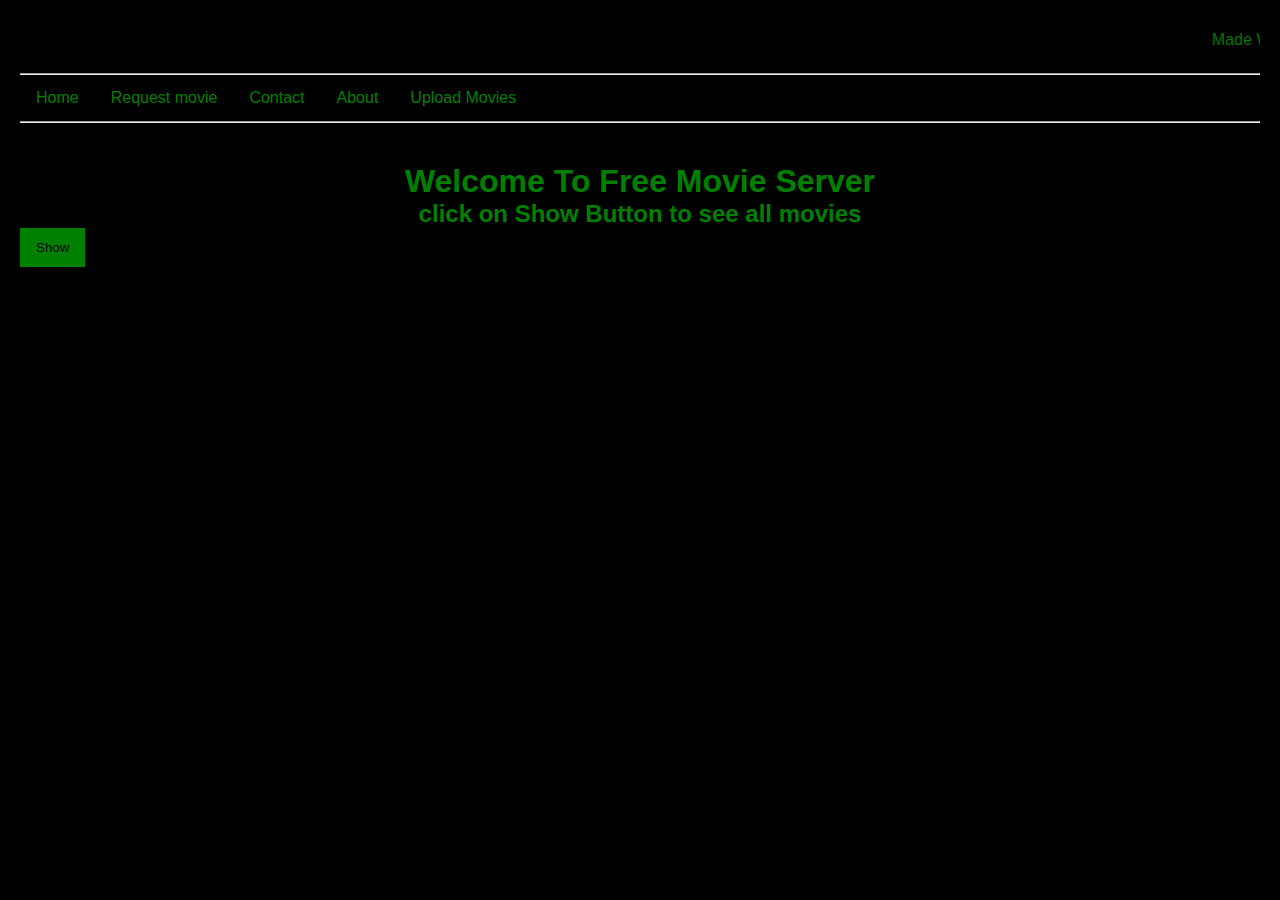
==== services/frontend/index.html @ 3458d46d "add: prepare frontend codes" ====
<!DOCTYPE html>
<html>

<head>
  <meta name="viewport" content="width=device-width, initial-scale=1.0">
  <meta charset='utf-8'>
  <title>Deven Rathod -Free Movie Server</title>
  <link rel="stylesheet" href="style.css" />
  <script src="script.js"></script>


</head>

<div class="c2">
  <marquee>
    <p>Made With 💙
      by Deven </p>
  </marquee>
</div>

<body>
  <header>
    <div class="nav">
      <hr />
      <nav>

        <ul>
          <li><a href="index.html">Home</a></li>
          <li><a href="https://api.whatsapp.com/send?phone=+911234567890&text=please%20add%20the%20movie">Request
              movie</a></li>
          <li><a href="https://api.whatsapp.com/send?phone=+911234567890&text=want%20to%20contact%20you">Contact</a>
          </li>
          <li><a href="about.html">About</a></li>
          <li><a href="upload.html">Upload Movies</a></li>

        </ul>

      </nav>
      <hr />
    </div>
    <h1 class="headh1">Welcome To Free Movie Server</h1>
    <h2 class="headh1">click on Show Button to see all movies</h2>

    <button class="nbtn" onclick="filterSelection('all')">Show</button>

  </header>

  <!-- Implemented Movie cards -->
  <div class="cards">
    <li>
      <a href="movie.html" download>
        <div class="row">
          <div class="column nature">
            <div class="content">
              <img src="assets/1.jpg" alt="Mountains" style="width:100%">
              <h4>Evil Dead 2013</h4>
            </div>
          </div>
        </div>
      </a>
    </li>
    <li>
      <a href="movie.html" download>
        <div class="row">
          <div class="column nature">
            <div class="content">
              <img src="assets/2.jpg" alt="Mountains" style="width:100%">
              <h4>Evil Dead 2013</h4>
            </div>
          </div>
        </div>
      </a>
    </li>
    <li>
      <a href="movie.html" download>
        <div class="row">
          <div class="column nature">
            <div class="content">
              <img src="assets/3.jpg" alt="Mountains" style="width:100%">
              <h4>Evil Dead 2013</h4>
            </div>
          </div>
        </div>
      </a>
    </li>
    <li>
      <a href="movie.html" download>
        <div class="row">
          <div class="column nature">
            <div class="content">
              <img src="assets/4.jpg" alt="Mountains" style="width:100%">
              <h4>Evil Dead 2013</h4>
            </div>
          </div>
        </div>
      </a>
    </li>
    <li>
      <a href="movie.html" download>
        <div class="row">
          <div class="column nature">
            <div class="content">
              <img src="assets/5.jpg" alt="Mountains" style="width:100%">
              <h4>Evil Dead 2013</h4>
            </div>
          </div>
        </div>
      </a>
    </li>
    <li>
      <a href="movie.html" download>
        <div class="row">
          <div class="column nature">
            <div class="content">
              <img src="assets/6.jpg" alt="Mountains" style="width:100%">
              <h4>Evil Dead 2013</h4>
            </div>
          </div>
        </div>
      </a>
    </li>
    <li>
      <a href="movie.html" download>
        <div class="row">
          <div class="column nature">
            <div class="content">
              <img src="assets/7.jpg" alt="Mountains" style="width:100%">
              <h4>Evil Dead 2013</h4>
            </div>
          </div>
        </div>
      </a>
    </li>
    <li>
      <a href="movie.html" download>
        <div class="row">
          <div class="column nature">
            <div class="content">
              <img src="assets/8.jpg" alt="Mountains" style="width:100%">
              <h4>Evil Dead 2013</h4>
            </div>
          </div>
        </div>
      </a>
    </li>
  </div>
  <!-- Implemented Movie cards end-->

  <!-- <footer>
    <div>
      Created by DevelopeSpot
    </div>
  </footer> -->
</body>

</html>
---- services/frontend/style.css ----
* {
	 margin:0;
	 padding:0;
  box-sizing:border-box;
}

 body{
    background-color: black;
    padding: 20px;
    font-family: Arial;
    }

   h1,h2{
    color: green;
    text-align: center;
   }

   nav{
    color: green
  
 }
/* 
   p1{
    text-align: center;
    color: green;
   } */
  

 
.upspace{
  padding-top: 150px;
}
.card{

  align-content: center;
  border-radius: 50%;
  
}

.container {
  position: relative;
  width: 30%;
  display: block;
  margin-left: auto;
  margin-right: auto;
  width: 30%;
  border-radius: 70%
}

.image {
  display: block;
  width: 100%;
  height: auto;
  border-radius: 70%
}

.overlay {
  position: absolute;
  top: 0;
  bottom: 0;
  left: 0;
  right: 0;
  height: 100%;
  width: 100%;
  opacity: 0;
  transition: .5s ease;
  background-color: green;
}

.container:hover .overlay {
  opacity: 1;
  border-radius: 70%
}

.text {
  color: white;
  font-size: 20px;
  position: absolute;
  top: 50%;
  left: 50%;
  transform: translate(-50%, -50%);
  -ms-transform: translate(-50%, -50%);
}

ul {
  list-style-type: none;
  margin: 0;
  padding: 0;
  overflow: hidden;
  background-color: black;
}

li {
  float: left;
}

li a {
  display: block;
  color: green;
  text-align: center;
  padding: 14px 16px;
  text-decoration: none;

}


li a:hover {
  background-color: white;

} 

/* Center website */
.main {
  max-width: 1000px;
  margin: auto;
}



.row {
  margin: 8px -16px;
}

/* Add padding BETWEEN each column (if you want) */
.row,
.row > .column {
  padding: 8px;
}

/* Create three equal columns that floats next to each other */
.column {
  float: left;
  width: 33.33%;
  display: none; 
  padding: 20px;
  /* Hide columns by default */
}

/* Clear floats after rows */
.row:after {
  content: "";
  display: table;
  clear: both;
}

/* Content */
.content {
  background-color: white;
  padding: 10px;
}

/* The "show" class is added to the filtered elements */
.show {
  display: block;
}

/* Style the buttons */
.nbtn {
  border: none;
  outline: none;
  padding: 12px 16px;
  background-color: green;
  text-align: center;
  position: center;

}
button{
	
  margin: auto;

}
button:hover{
	background-color:balck;
color:white;
}


/* Add a dark background color to the active button */
.btn.active {
  background-color: green;
   color: black;
   padding-left: 50px;
   width: 100%;
}
.showbtn{
	padding-left: 80px;


}
/*code changes by {SD} is from here*/
.headh1{
    text-align: center;
} 
.c2{
  text-align: center;
  padding-bottom: 20px;
  color: green;
  text-align: center;
  padding-top: 10px;
 }
 header h1 {
   margin-top:40px;
 }
 h4{
   text-align: center;
   text-transform:capitalize;
 }
 /* .cards .column nature{
   box-shadow: 2px 2px 4px green;
 } */
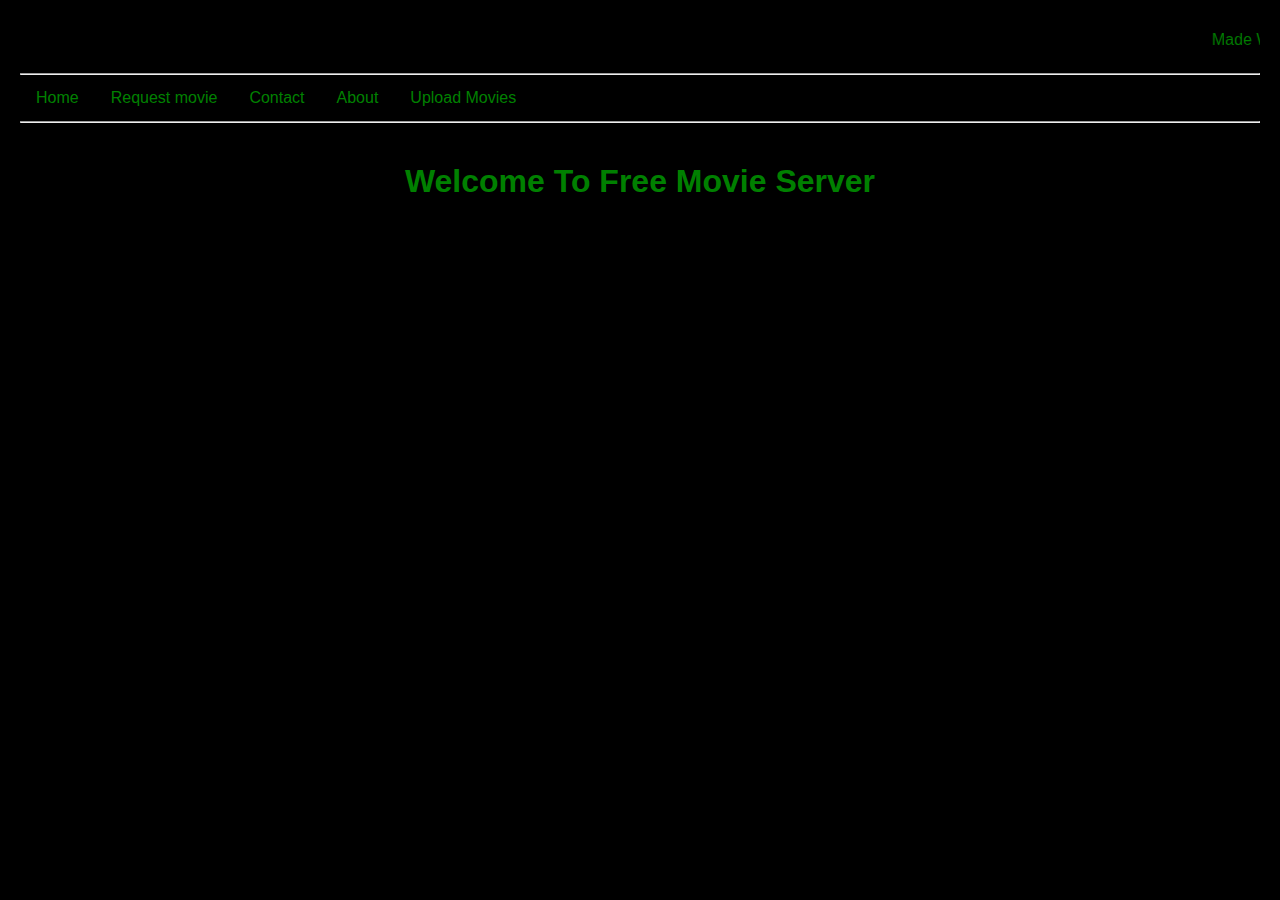
==== commit e5b7e34c: "update: frontend" ====
--- a/services/frontend/index.html
+++ b/services/frontend/index.html
@@ -6,9 +6,7 @@
   <meta charset='utf-8'>
   <title>Deven Rathod -Free Movie Server</title>
   <link rel="stylesheet" href="style.css" />
-  <script src="script.js"></script>
-
-
+  <script defer src="script.js"></script>
 </head>
 
 <div class="c2">
@@ -39,110 +37,14 @@
       <hr />
     </div>
     <h1 class="headh1">Welcome To Free Movie Server</h1>
-    <h2 class="headh1">click on Show Button to see all movies</h2>
+    <!-- <h2 class="headh1">click on Show Button to see all movies</h2>
 
-    <button class="nbtn" onclick="filterSelection('all')">Show</button>
+    <button class="nbtn" onclick="filterSelection('all')">Show</button> -->
 
   </header>
 
   <!-- Implemented Movie cards -->
   <div class="cards">
-    <li>
-      <a href="movie.html" download>
-        <div class="row">
-          <div class="column nature">
-            <div class="content">
-              <img src="assets/1.jpg" alt="Mountains" style="width:100%">
-              <h4>Evil Dead 2013</h4>
-            </div>
-          </div>
-        </div>
-      </a>
-    </li>
-    <li>
-      <a href="movie.html" download>
-        <div class="row">
-          <div class="column nature">
-            <div class="content">
-              <img src="assets/2.jpg" alt="Mountains" style="width:100%">
-              <h4>Evil Dead 2013</h4>
-            </div>
-          </div>
-        </div>
-      </a>
-    </li>
-    <li>
-      <a href="movie.html" download>
-        <div class="row">
-          <div class="column nature">
-            <div class="content">
-              <img src="assets/3.jpg" alt="Mountains" style="width:100%">
-              <h4>Evil Dead 2013</h4>
-            </div>
-          </div>
-        </div>
-      </a>
-    </li>
-    <li>
-      <a href="movie.html" download>
-        <div class="row">
-          <div class="column nature">
-            <div class="content">
-              <img src="assets/4.jpg" alt="Mountains" style="width:100%">
-              <h4>Evil Dead 2013</h4>
-            </div>
-          </div>
-        </div>
-      </a>
-    </li>
-    <li>
-      <a href="movie.html" download>
-        <div class="row">
-          <div class="column nature">
-            <div class="content">
-              <img src="assets/5.jpg" alt="Mountains" style="width:100%">
-              <h4>Evil Dead 2013</h4>
-            </div>
-          </div>
-        </div>
-      </a>
-    </li>
-    <li>
-      <a href="movie.html" download>
-        <div class="row">
-          <div class="column nature">
-            <div class="content">
-              <img src="assets/6.jpg" alt="Mountains" style="width:100%">
-              <h4>Evil Dead 2013</h4>
-            </div>
-          </div>
-        </div>
-      </a>
-    </li>
-    <li>
-      <a href="movie.html" download>
-        <div class="row">
-          <div class="column nature">
-            <div class="content">
-              <img src="assets/7.jpg" alt="Mountains" style="width:100%">
-              <h4>Evil Dead 2013</h4>
-            </div>
-          </div>
-        </div>
-      </a>
-    </li>
-    <li>
-      <a href="movie.html" download>
-        <div class="row">
-          <div class="column nature">
-            <div class="content">
-              <img src="assets/8.jpg" alt="Mountains" style="width:100%">
-              <h4>Evil Dead 2013</h4>
-            </div>
-          </div>
-        </div>
-      </a>
-    </li>
   </div>
   <!-- Implemented Movie cards end-->
 
--- a/services/frontend/style.css
+++ b/services/frontend/style.css
@@ -1,41 +1,36 @@
-
- * {
-	 margin:0;
-	 padding:0;
-  box-sizing:border-box;
-}
-
- body{
-    background-color: black;
-    padding: 20px;
-    font-family: Arial;
-    }
-
-   h1,h2{
-    color: green;
-    text-align: center;
-   }
-
-   nav{
-    color: green
-  
- }
+* {
+  margin: 0;
+  padding: 0;
+  box-sizing: border-box;
+}
+
+body {
+  background-color: black;
+  padding: 20px;
+  font-family: Arial;
+}
+
+h1,
+h2 {
+  color: green;
+  text-align: center;
+}
+
+nav {
+  color: green;
+}
 /* 
    p1{
     text-align: center;
     color: green;
    } */
-  
-
- 
-.upspace{
+
+.upspace {
   padding-top: 150px;
 }
-.card{
-
+.card {
   align-content: center;
   border-radius: 50%;
-  
 }
 
 .container {
@@ -45,14 +40,14 @@
   margin-left: auto;
   margin-right: auto;
   width: 30%;
-  border-radius: 70%
+  border-radius: 70%;
 }
 
 .image {
   display: block;
   width: 100%;
   height: auto;
-  border-radius: 70%
+  border-radius: 70%;
 }
 
 .overlay {
@@ -64,13 +59,13 @@
   height: 100%;
   width: 100%;
   opacity: 0;
-  transition: .5s ease;
+  transition: 0.5s ease;
   background-color: green;
 }
 
 .container:hover .overlay {
   opacity: 1;
-  border-radius: 70%
+  border-radius: 70%;
 }
 
 .text {
@@ -101,14 +96,11 @@
   text-align: center;
   padding: 14px 16px;
   text-decoration: none;
-
-}
-
+}
 
 li a:hover {
   background-color: white;
-
-} 
+}
 
 /* Center website */
 .main {
@@ -116,8 +108,6 @@
   margin: auto;
 }
 
-
-
 .row {
   margin: 8px -16px;
 }
@@ -132,14 +122,14 @@
 .column {
   float: left;
   width: 33.33%;
-  display: none; 
+  display: none;
   padding: 20px;
   /* Hide columns by default */
 }
 
 /* Clear floats after rows */
 .row:after {
-  content: "";
+  content: '';
   display: table;
   clear: both;
 }
@@ -163,49 +153,60 @@
   background-color: green;
   text-align: center;
   position: center;
-
-}
-button{
-	
+}
+button {
   margin: auto;
-
-}
-button:hover{
-	background-color:balck;
-color:white;
-}
-
+}
+button:hover {
+  background-color: balck;
+  color: white;
+}
 
 /* Add a dark background color to the active button */
 .btn.active {
   background-color: green;
-   color: black;
-   padding-left: 50px;
-   width: 100%;
-}
-.showbtn{
-	padding-left: 80px;
-
-
+  color: black;
+  padding-left: 50px;
+  width: 100%;
+}
+.showbtn {
+  padding-left: 80px;
 }
 /*code changes by {SD} is from here*/
-.headh1{
-    text-align: center;
-} 
-.c2{
+.headh1 {
+  text-align: center;
+}
+.c2 {
   text-align: center;
   padding-bottom: 20px;
   color: green;
   text-align: center;
   padding-top: 10px;
- }
- header h1 {
-   margin-top:40px;
- }
- h4{
-   text-align: center;
-   text-transform:capitalize;
- }
- /* .cards .column nature{
+}
+header h1 {
+  margin-top: 40px;
+}
+h4 {
+  text-align: center;
+  text-transform: capitalize;
+}
+/* .cards .column nature{
    box-shadow: 2px 2px 4px green;
  } */
+
+.cards {
+  display: grid;
+  grid-template-columns: 1fr 1fr 1fr;
+}
+
+.row {
+  display: flex;
+  flex-direction: column;
+  justify-content: center;
+  align-items: center;
+}
+
+.show {
+  width: 100%;
+  height: 100%;
+}
